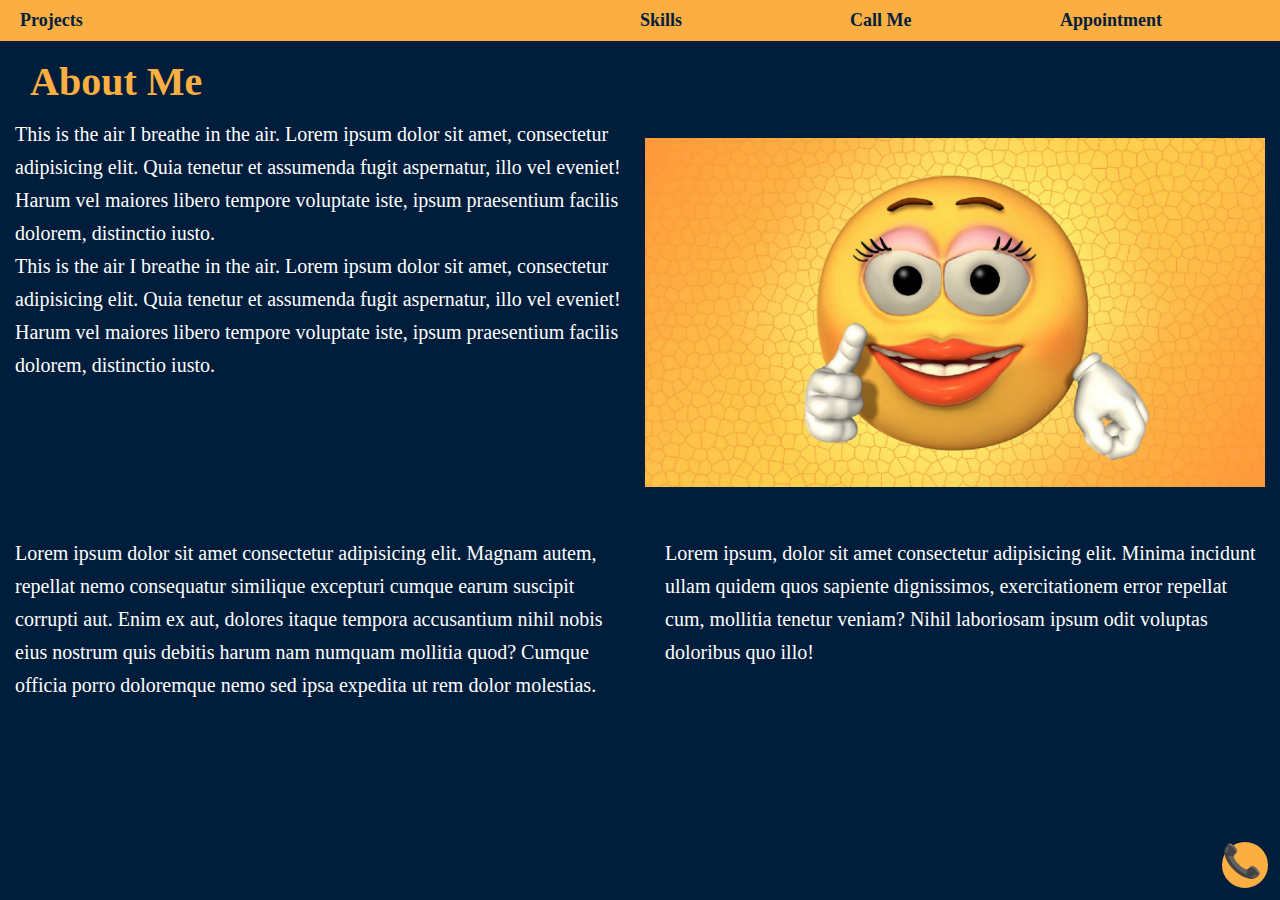
==== index.html @ 6f092d8e "First phase of portfolio web done" ====
<!DOCTYPE html>
<html lang="en">
<head>
    <meta charset="UTF-8">
    <meta http-equiv="X-UA-Compatible" content="IE=edge">
    <meta name="viewport" content="width=device-width, initial-scale=1.0">
    <title>Robert Sam</title>
    <link rel="stylesheet" href="style.css">
    <script src="app.js"></script>
</head>
<body>
    <header>
        <nav>
            <a href="">Projects</a>
            <a href="#skills">Skills</a>
            <a href="tel:+233553359848">Call Me</a>
            <a href="appointment.html">Appointment</a>
        </nav>
    </header>
    <section class="first"> 
        <h1>About Me</h1>
        <div class="container">
            <div class="aboutMe">
                <p>
                    This is the air I breathe in the air. Lorem ipsum dolor sit amet, consectetur adipisicing elit. Quia tenetur et
                    assumenda fugit aspernatur, illo vel eveniet! Harum vel maiores libero tempore voluptate iste, ipsum praesentium facilis
                    dolorem, distinctio iusto.
                </p>
                <p>
                    This is the air I breathe in the air. Lorem ipsum dolor sit amet, consectetur adipisicing elit. Quia tenetur et
                    assumenda fugit aspernatur, illo vel eveniet! Harum vel maiores libero tempore voluptate iste, ipsum praesentium facilis
                    dolorem, distinctio iusto.
                </p>
            </div>
            <div class="myPhoto">
                <img src="./images/pic.jpg" alt="Picture">
            </div>
        </div>
    </section>
    <section class="skills second" id="skills">
        <div class="expertise">
            Lorem ipsum dolor sit amet consectetur adipisicing elit. Magnam autem, repellat nemo consequatur similique
            excepturi
            cumque earum suscipit corrupti aut. Enim ex aut, dolores itaque tempora accusantium nihil nobis eius nostrum
            quis
            debitis harum nam numquam mollitia quod? Cumque officia porro doloremque nemo sed ipsa expedita ut rem dolor
            molestias.
        </div>
        <div>
            Lorem ipsum, dolor sit amet consectetur adipisicing elit. Minima incidunt ullam quidem quos sapiente
            dignissimos, exercitationem error repellat cum, mollitia tenetur veniam? Nihil laboriosam ipsum odit voluptas
            doloribus quo illo!
        </div>
    </section>
    <footer>
        <div class="whatsApp">
            <a href="https://wa.me/+233553359848" target="_blank">📞</a>
        </div>
    </footer>
</body>
</html>
---- style.css ----
* {
  padding: 0;
  margin: 0;
  box-sizing: border-box;
}

body {
  background-color: #001e3c;
  color: white;
}
nav {
  display: grid;
  grid-template-columns: 3fr 1fr 1fr 1fr;
  padding: 10px;
  /* margin: 10px; */
  background-color: #fbae42;
  width: 100vw;
  position: fixed;
}

nav a {
  text-decoration: none;
  font-size: 18px;
  font-weight: bold;
  color: #001e3c;
}

nav a:first-child {
  padding-left: 10px;
}

.first,
.second {
  padding: 15px;
  font-size: 20px;
  font-family: "Times New Roman", Times, serif;
  line-height: 1.65em;
}
.first h1 {
  margin: 50px 15px 20px 15px;
  color: #fbae42;
}

.myPhoto img {
  display: flex;
  height: auto;
  width: 80%;
  margin: 20px auto;
  transition: 1.5s linear;
}

@media screen and (min-width: 769px) {
  .container {
    display: grid;
    grid-template-columns: 1fr 1fr;
    grid-gap: 10px;
    align-content: center;
    align-self: center;
  }

  .skills {
    display: grid;
    grid-template-columns: 1fr 1fr;
    grid-gap: 2.5em;
  }
  .myPhoto img {
    height: auto;
    width: 100%;
  }
}

form {
  display: flex;
  flex-direction: column;
  justify-content: center;
  align-content: center;
  align-items: center;
  max-height: 100vh;
  margin: 30px 10px;
  padding: 10px;
}

form h3 {
  font-size: 30px;
  text-align: center;
  margin: 10px;
  color: #fbae42;
}

input {
  width: 320px;
  padding: 10px;
  border-radius: 10px;
  border: none;
  outline: none;
  font-size: 20px;
  justify-content: center;
  margin: 10px 10px 0px 10px;
}

.submit.reset {
  display: inline-flex;
  font-size: 16px;
  margin: 5px;
}

input[type="submit"] {
  background-color: green;
  width: 50%;
  padding: 5px;
  color: white;
  cursor: pointer;
}

input[type="reset"] {
  background-color: red;
  width: 50%;
  color: white;
  cursor: pointer;
}

textarea {
  border-radius: 5px;
  outline: none;
  padding: 10px;
  font-size: 20px;
}

.whatsApp {
  position: fixed;
  bottom: 10px;
  right: 10px;
  height: 50px;
  width: 50px;
  border: 2px solid #001e3c;
  background-color: #fbae42;
  border-radius: 50%;
}
.whatsApp a {
  font-size: 32px;
  text-decoration: none;
}

.fa-phone {
  color: white;
}
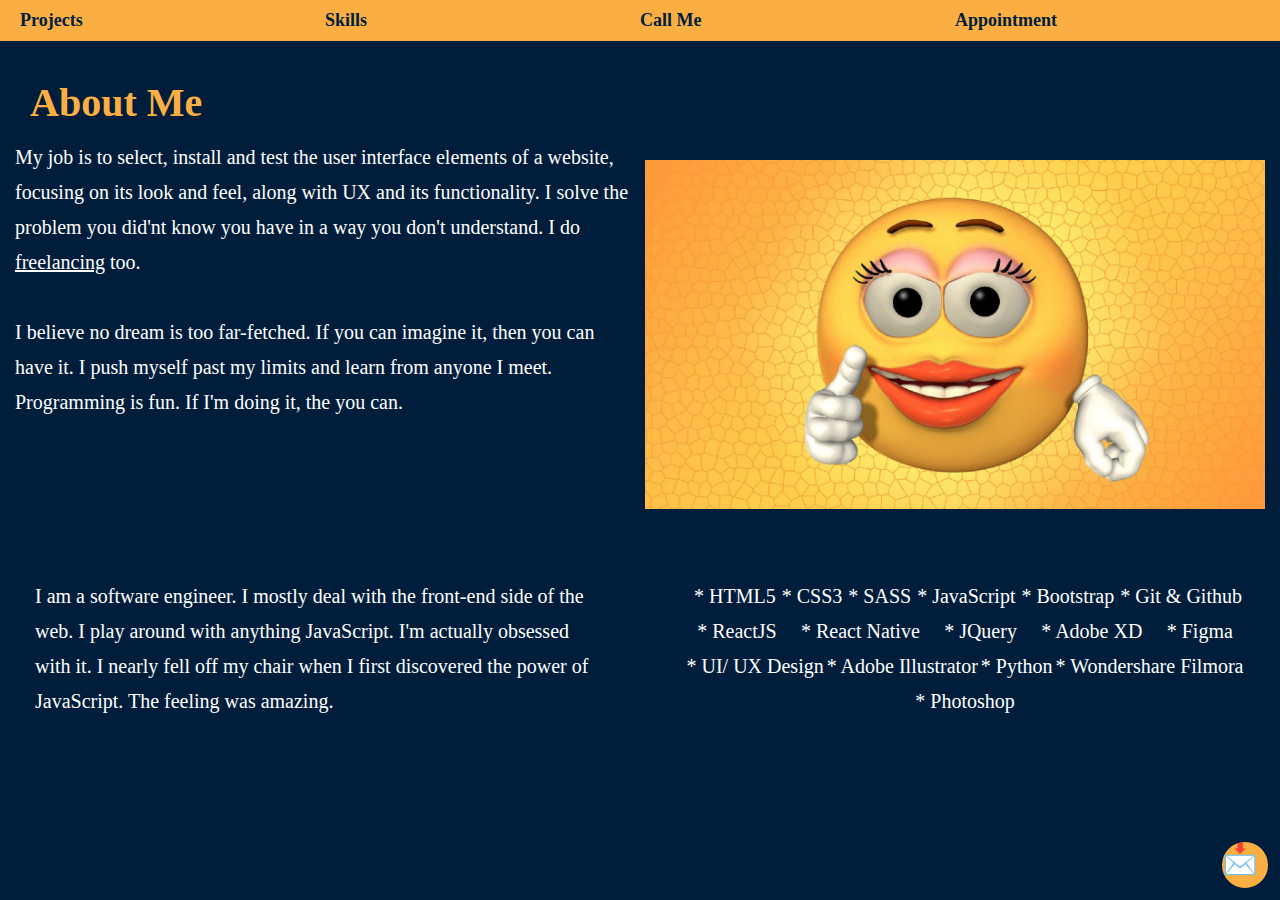
==== commit a6144559: "Second phase done" ====
--- a/index.html
+++ b/index.html
@@ -6,12 +6,12 @@
     <meta name="viewport" content="width=device-width, initial-scale=1.0">
     <title>Robert Sam</title>
     <link rel="stylesheet" href="style.css">
-    <script src="app.js"></script>
+    <script src="app.js" defer></script>
 </head>
 <body>
     <header>
         <nav>
-            <a href="">Projects</a>
+            <a href="https://github.com/bobTheBuilderCodes" target="_blank">Projects</a>
             <a href="#skills">Skills</a>
             <a href="tel:+233553359848">Call Me</a>
             <a href="appointment.html">Appointment</a>
@@ -22,39 +22,49 @@
         <div class="container">
             <div class="aboutMe">
                 <p>
-                    This is the air I breathe in the air. Lorem ipsum dolor sit amet, consectetur adipisicing elit. Quia tenetur et
-                    assumenda fugit aspernatur, illo vel eveniet! Harum vel maiores libero tempore voluptate iste, ipsum praesentium facilis
-                    dolorem, distinctio iusto.
+                   My job is to select, install and test the user interface elements of a website, focusing on its look and feel, along with UX and its functionality. I solve the problem you did'nt know you have in a way you don't understand. I do <a href="appointment.html">freelancing</a> too.
                 </p>
+                <br>
                 <p>
-                    This is the air I breathe in the air. Lorem ipsum dolor sit amet, consectetur adipisicing elit. Quia tenetur et
-                    assumenda fugit aspernatur, illo vel eveniet! Harum vel maiores libero tempore voluptate iste, ipsum praesentium facilis
-                    dolorem, distinctio iusto.
+                   I believe no dream is too far-fetched. If you can imagine it, then you can have it. I push myself past my limits and learn from anyone I meet. Programming is fun. If I'm doing it, the you can.
                 </p>
             </div>
             <div class="myPhoto">
-                <img src="./images/pic.jpg" alt="Picture">
+                <img id="img" src="./images/pic.jpg" alt="Picture">
             </div>
         </div>
     </section>
-    <section class="skills second" id="skills">
+    <section class="skills second" >
         <div class="expertise">
-            Lorem ipsum dolor sit amet consectetur adipisicing elit. Magnam autem, repellat nemo consequatur similique
-            excepturi
-            cumque earum suscipit corrupti aut. Enim ex aut, dolores itaque tempora accusantium nihil nobis eius nostrum
-            quis
-            debitis harum nam numquam mollitia quod? Cumque officia porro doloremque nemo sed ipsa expedita ut rem dolor
-            molestias.
+            I am a software engineer. I mostly deal with the front-end side of the web. I play around with anything JavaScript. I'm actually obsessed with it. I nearly fell off my chair when I first discovered the power of JavaScript. The feeling was amazing.
         </div>
-        <div>
-            Lorem ipsum, dolor sit amet consectetur adipisicing elit. Minima incidunt ullam quidem quos sapiente
-            dignissimos, exercitationem error repellat cum, mollitia tenetur veniam? Nihil laboriosam ipsum odit voluptas
-            doloribus quo illo!
+        <!-- <div>
+
+            <h1>EXPERTISE</h1>
+        </div> -->
+        <div class="expertise" id="skills">
+            <br>
+                <div>* HTML5</div>
+                <div>* CSS3</div>
+                <div>* SASS</div>
+                <div>* JavaScript</div>
+                <div>* Bootstrap</div>
+                <div>* Git & Github</div>
+                <div>* ReactJS</div>
+                <div>* React Native</div>
+                <div>* JQuery</div>
+                <div>* Adobe XD</div>
+                <div>* Figma</div>
+                <div>* UI/ UX Design</div>
+                <div>* Adobe Illustrator</div>
+                <div>* Python</div>
+                <div>* Wondershare Filmora</div>
+                <div>* Photoshop</div>
         </div>
     </section>
     <footer>
         <div class="whatsApp">
-            <a href="https://wa.me/+233553359848" target="_blank">📞</a>
+            <a href="https://wa.me/+233553359848" target="_blank">📩</a>
         </div>
     </footer>
 </body>
--- a/style.css
+++ b/style.css
@@ -3,14 +3,18 @@
   margin: 0;
   box-sizing: border-box;
 }
+html {
+  scroll-behavior: smooth;
+}
 
 body {
+  transition: 1.5s linear;
   background-color: #001e3c;
   color: white;
 }
 nav {
   display: grid;
-  grid-template-columns: 3fr 1fr 1fr 1fr;
+  grid-template-columns: 1fr 1fr 1fr 1fr;
   padding: 10px;
   /* margin: 10px; */
   background-color: #fbae42;
@@ -29,22 +33,33 @@
   padding-left: 10px;
 }
 
+.expertise {
+  display: flex;
+  justify-content: space-around;
+  flex-wrap: wrap;
+  padding: 10px;
+  margin: 10px;
+}
 .first,
 .second {
   padding: 15px;
   font-size: 20px;
   font-family: "Times New Roman", Times, serif;
-  line-height: 1.65em;
+  line-height: 1.75em;
 }
 .first h1 {
-  margin: 50px 15px 20px 15px;
+  margin: 70px 15px 20px 15px;
+  color: #fbae42;
+}
+
+h1 {
   color: #fbae42;
 }
 
 .myPhoto img {
   display: flex;
   height: auto;
-  width: 80%;
+  width: 90%;
   margin: 20px auto;
   transition: 1.5s linear;
 }
@@ -63,8 +78,9 @@
     grid-template-columns: 1fr 1fr;
     grid-gap: 2.5em;
   }
+
   .myPhoto img {
-    height: auto;
+    overflow: hidden;
     width: 100%;
   }
 }
@@ -137,10 +153,22 @@
   border-radius: 50%;
 }
 .whatsApp a {
-  font-size: 32px;
+  font-size: 29px;
   text-decoration: none;
 }
 
 .fa-phone {
   color: white;
 }
+
+.styled {
+  transition: 3s linear;
+}
+
+.rotate {
+  transform: rotate(360deg);
+}
+
+.aboutMe p a {
+  color: white;
+}
